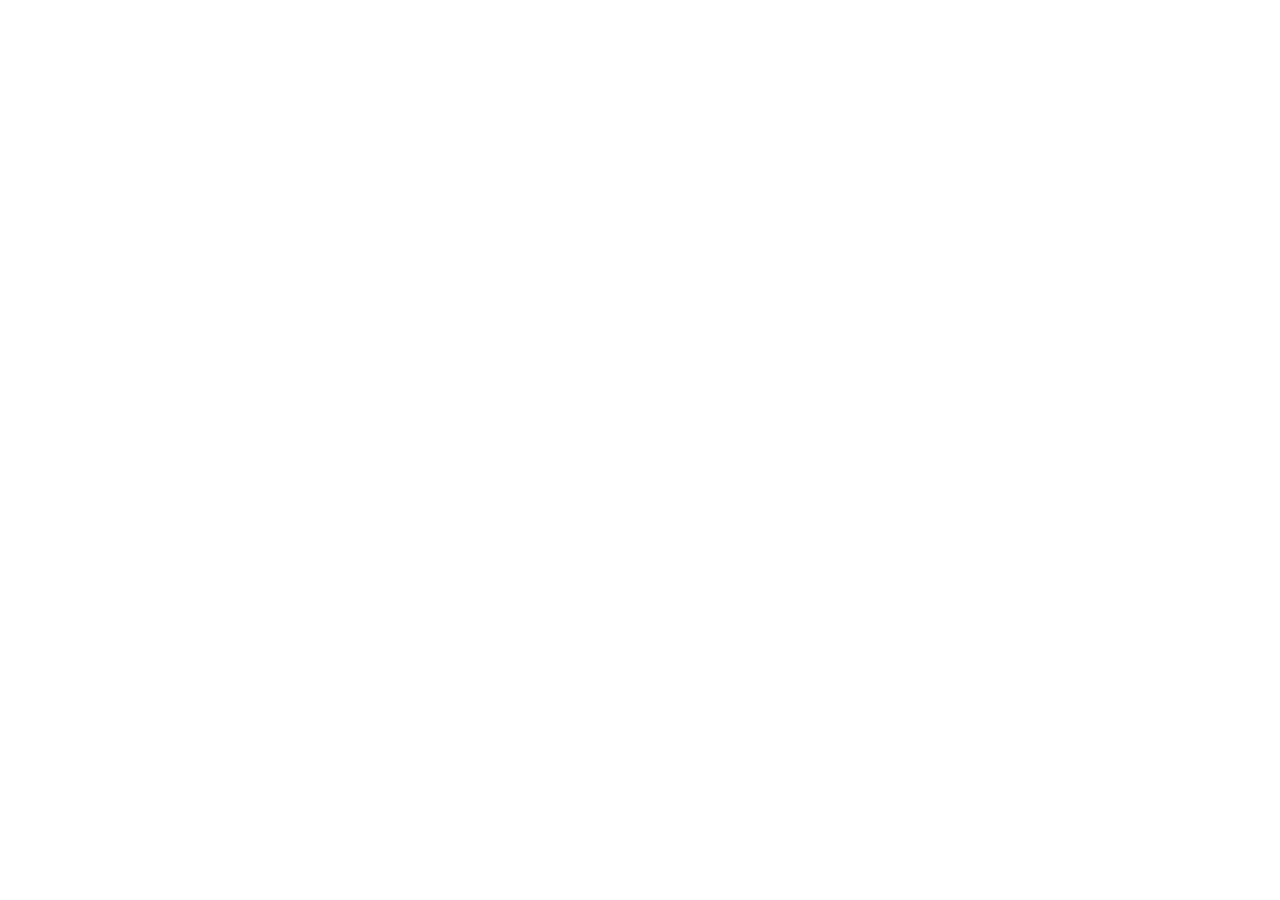
==== clase07_bootstrap/ejercicio.html @ 93ee5286 "clase7" ====
<!DOCTYPE html>
<html lang="en">
<head>
    <meta charset="UTF-8">
    <meta name="viewport" content="width=device-width, initial-scale=1.0">
    <title>Ejercicio Bootstrap</title>
    <link href="https://cdn.jsdelivr.net/npm/bootstrap@5.3.8/dist/css/bootstrap.min.css" rel="stylesheet" integrity="sha384-sRIl4kxILFvY47J16cr9ZwB07vP4J8+LH7qKQnuqkuIAvNWLzeN8tE5YBujZqJLB" crossorigin="anonymous">
</head>
<body>
    
    <script src="https://cdn.jsdelivr.net/npm/bootstrap@5.3.8/dist/js/bootstrap.bundle.min.js" integrity="sha384-FKyoEForCGlyvwx9Hj09JcYn3nv7wiPVlz7YYwJrWVcXK/BmnVDxM+D2scQbITxI" crossorigin="anonymous"></script>
</body>
</html>
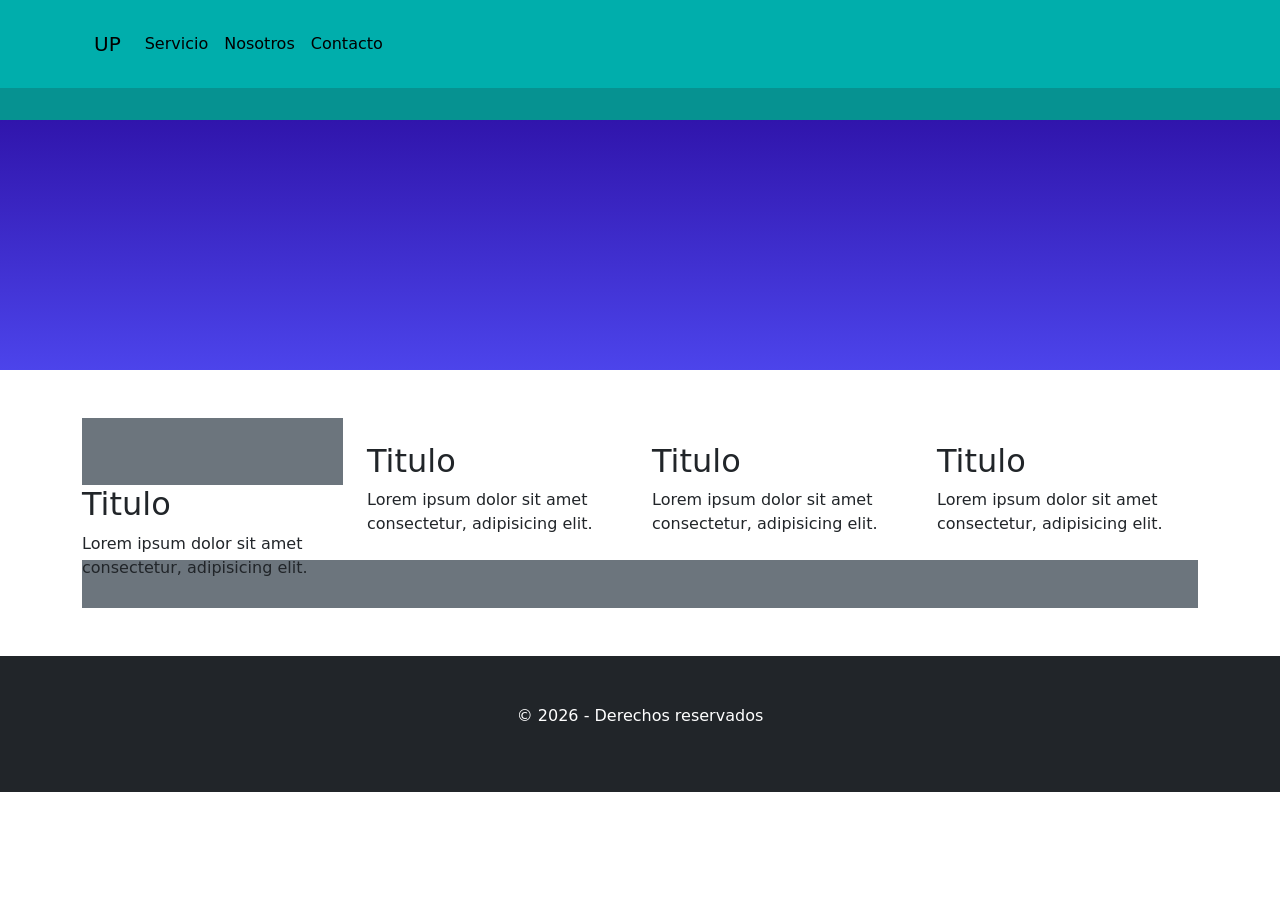
==== commit c1747a6f: "clase 8" ====
--- a/clase07_bootstrap/ejercicio.html
+++ b/clase07_bootstrap/ejercicio.html
@@ -4,10 +4,105 @@
     <meta charset="UTF-8">
     <meta name="viewport" content="width=device-width, initial-scale=1.0">
     <title>Ejercicio Bootstrap</title>
+
+    <!-- Bootstrap -->
     <link href="https://cdn.jsdelivr.net/npm/bootstrap@5.3.8/dist/css/bootstrap.min.css" rel="stylesheet" integrity="sha384-sRIl4kxILFvY47J16cr9ZwB07vP4J8+LH7qKQnuqkuIAvNWLzeN8tE5YBujZqJLB" crossorigin="anonymous">
+    <!-- Bootstrap Icons  -->
+    <link rel="stylesheet" href="https://cdn.jsdelivr.net/npm/bootstrap-icons@1.13.1/font/bootstrap-icons.min.css">
+
+    <link rel="stylesheet" href="css/styles.css">
 </head>
 <body>
     
+    <header class="header container-fluid bg1 p-3 ">
+        <div class="container">
+
+            <nav class="navbar navbar-expand-lg">
+                <div class="container-fluid ">
+                  <!-- LOGO -->
+                <a class="navbar-brand" href="index.html">UP</a>
+                  <button class="navbar-toggler" type="button" data-bs-toggle="collapse" data-bs-target="#navbarNav" aria-controls="navbarNav" aria-expanded="false" aria-label="Toggle navigation">
+                    <span class="navbar-toggler-icon">
+                        <!-- <i class="bi bi-airplane"></i> -->
+                    </span>
+                  </button>
+
+                  <!-- menu -->
+                  <div class="collapse navbar-collapse" id="navbarNav">
+                    <ul class="navbar-nav">
+                      <li class="nav-item">
+                        <a class="nav-link active" aria-current="page" href="servicios.html">Servicio</a>
+                      </li>
+                      <li class="nav-item">
+                        <a class="nav-link active" aria-current="page" href="nosotros.html">Nosotros</a>
+                      </li>
+                      <li class="nav-item">
+                        <a class="nav-link active" aria-current="page" href="contacto.html">Contacto</a>
+                      </li>
+                      
+                    </ul>
+                  </div>
+                </div>
+              </nav>
+        </div>
+    </header>
+
+    <div class="subheader bg2 p-3">  </div>
+
+    <div class="slider bg3 mb-5"></div>
+
+    <section id="content container-fluid">
+        <div class="container">
+            <div class="row">
+                <div class="col-lg-3 col-md-6">
+                        <div class="data-img w-100 bg-secondary h-50">
+                            <img src="" alt="">
+                        </div>
+                        <div class="data-content">
+                            <h2>Titulo</h2>
+                            <p>Lorem ipsum dolor sit amet consectetur, adipisicing elit. </p>
+                    </div>
+                </div>
+                <div class="col-lg-3 col-md-6">
+                    <div class="data-img">
+                        <img src="" alt="">
+                    </div>
+                    <div class="data-content">
+                        <h2>Titulo</h2>
+                        <p>Lorem ipsum dolor sit amet consectetur, adipisicing elit. </p>
+                    </div>
+                </div>
+                <div class="col-lg-3 col-md-6">
+                    <div class="data-img">
+                        <img src="" alt="">
+                    </div>
+                    <div class="data-content">
+                        <h2>Titulo</h2>
+                        <p>Lorem ipsum dolor sit amet consectetur, adipisicing elit. </p>
+                    </div>
+                </div>
+                <div class="col-lg-3 col-md-6">
+                    <div class="data-img">
+                        <img src="" alt="">
+                    </div>
+                    <div class="data-content">
+                        <h2>Titulo</h2>
+                        <p>Lorem ipsum dolor sit amet consectetur, adipisicing elit. </p>
+                    </div>
+                </div>
+            </div>
+
+            <div class="banner bg-secondary p-4 mt-2"></div>
+        </div>
+    </section>
+
+    <footer class="container-fluid bg-dark text-white mt-5 p-5 text-center">
+        <div class="copy">
+            <p>&copy; 2026 - Derechos reservados</p>
+        </div>
+    </footer>   
+
+
     <script src="https://cdn.jsdelivr.net/npm/bootstrap@5.3.8/dist/js/bootstrap.bundle.min.js" integrity="sha384-FKyoEForCGlyvwx9Hj09JcYn3nv7wiPVlz7YYwJrWVcXK/BmnVDxM+D2scQbITxI" crossorigin="anonymous"></script>
 </body>
 </html>
--- a/clase07_bootstrap/css/styles.css
+++ b/clase07_bootstrap/css/styles.css
@@ -0,0 +1,12 @@
+.bg1{
+    background: #00aeac;
+}
+.bg2{
+    background: #069291;
+}
+.slider{
+    height: 250px;
+}
+.bg3{
+    background: linear-gradient(rgb(48, 21, 172),rgb(76, 68, 235));
+}
